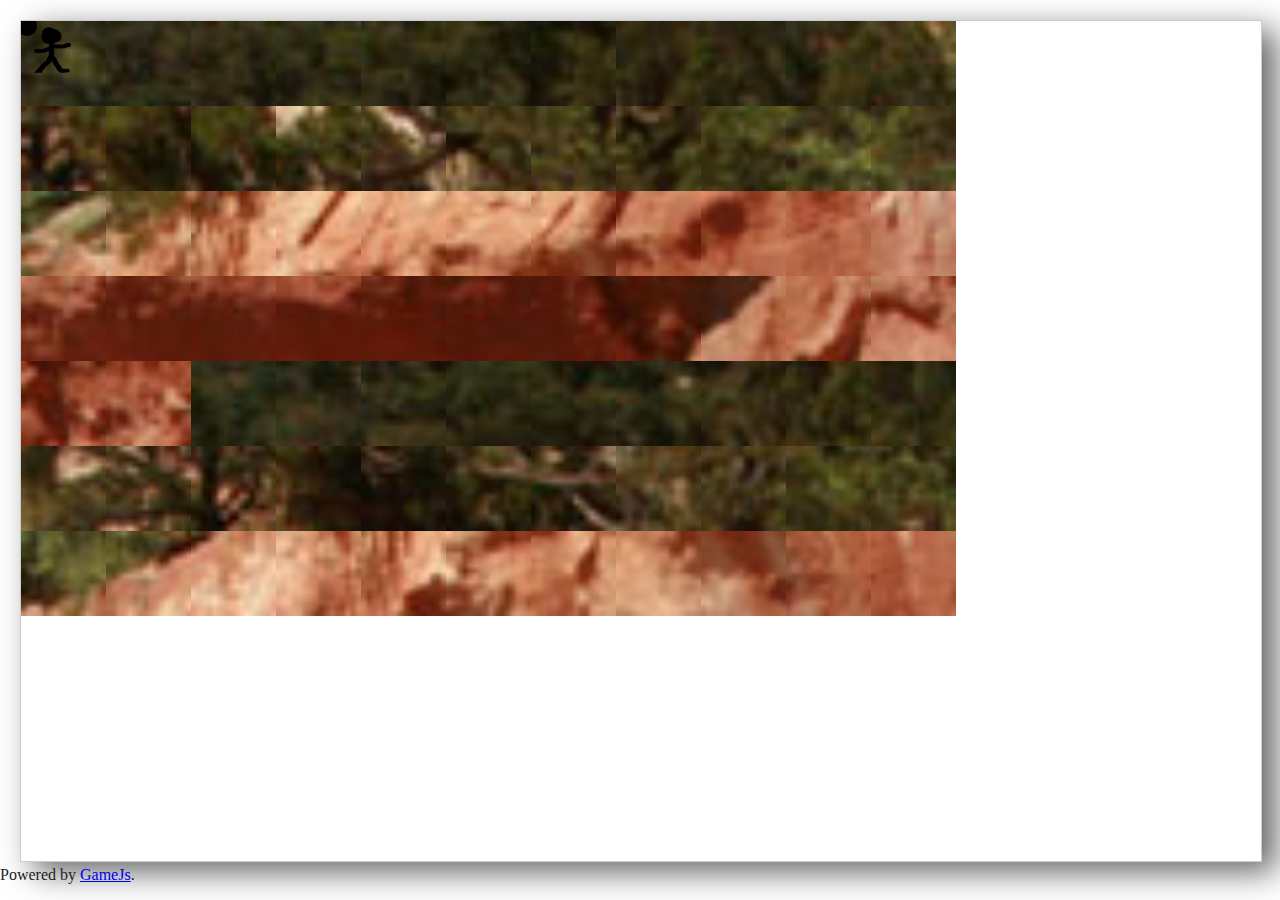
==== index.html @ f0c1d07e "Merge pull request #2 from lucas-schmidt/master" ====
<!DOCTYPE html>
<html>
<head>
    <style type=text/css>
        body{
           background:#fff;
           color:#222;
           margin:0px;
           padding:0px;
        }
        #gjs-canvas {
            border: 1px solid #ccc;
            margin: 20px;
            box-shadow: 14px 10px 30px 0px rgba(50, 50, 50, 0.75);
            width: calc(100% - 40px);
            height: calc(100% - 60px);
            position: absolute;
            /** automatically made visible once game is loaded **/
            display:none;
        }
        .footer {
            position:absolute;
            top: calc(100% - 50px);
        }
        #gjs-loader {
            height: 100%;
            padding: 10% 0% 0% 30%;
        }
    </style>
    <script src="gamejs-2.0.1.js"></script>
    <script>
        require.setModuleRoot('./');
        require.run('main')
    </script>
</head>
<body>
    <div>
        <div id="gjs-loader">
         <progress max=1 min=0 steps=0.1></progress>
         <br/>Loading...
        </div>
        <canvas id="gjs-canvas"></canvas>
        <p class="footer">
            Powered by <a href="http://gamejs.org">GameJs</a>.
        </p>
    </div>
</body>
</html>
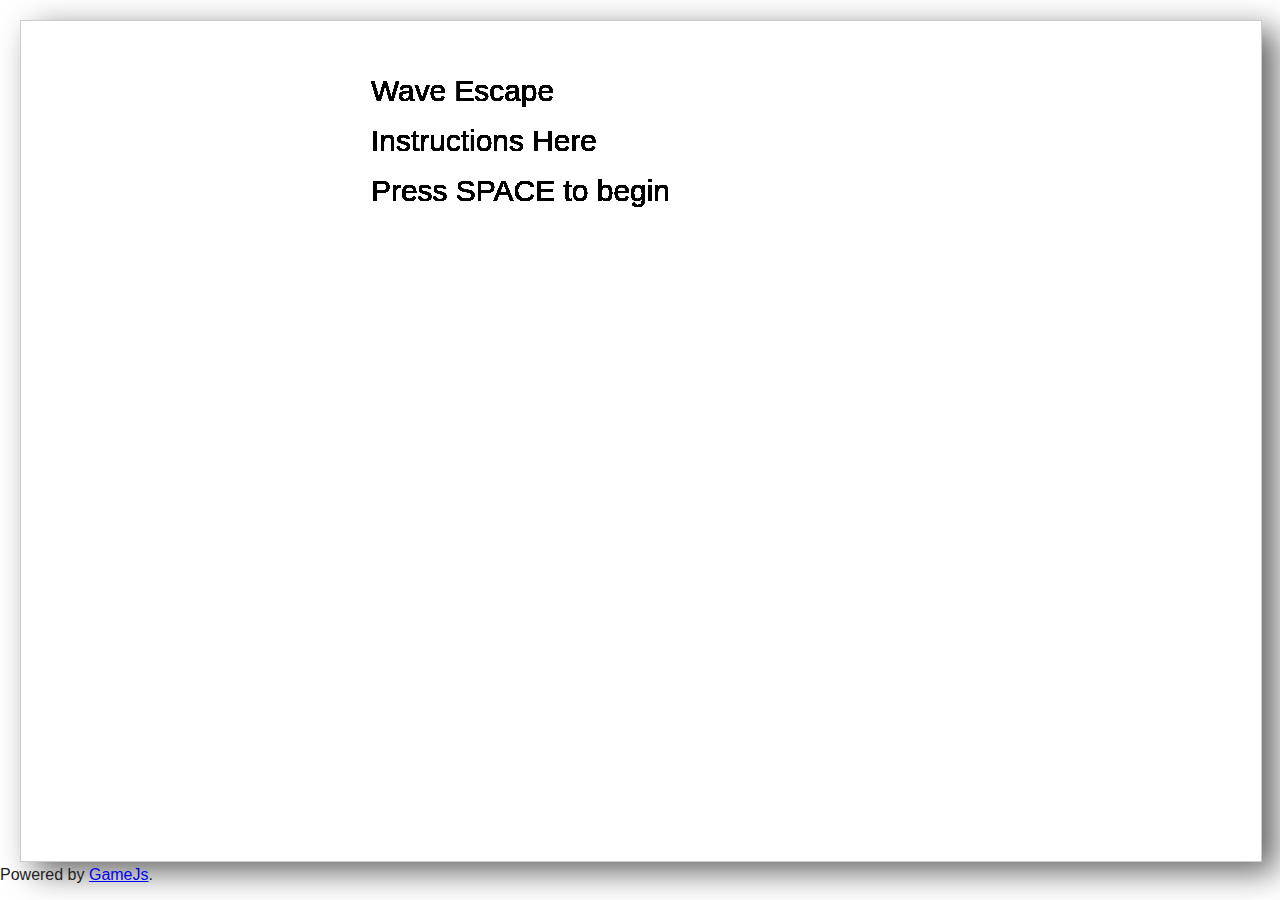
==== commit 05aa137e: "Added title screen code" ====
--- a/index.html
+++ b/index.html
@@ -7,6 +7,7 @@
            color:#222;
            margin:0px;
            padding:0px;
+           font-family: sans-serif;
         }
         #gjs-canvas {
             border: 1px solid #ccc;
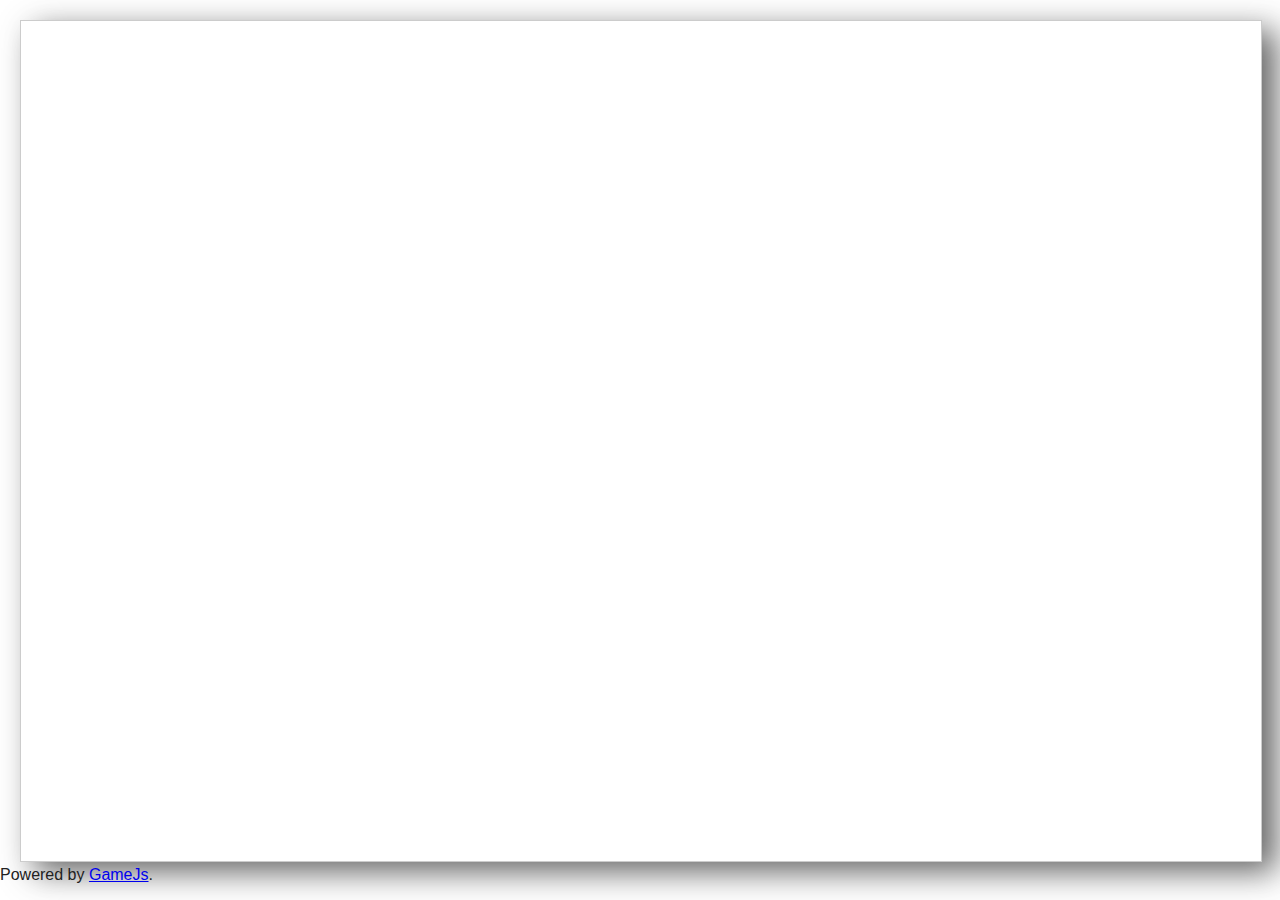
==== commit f3445d91: "Fixes for gamejs path and duplicate gamestate check" ====
--- a/index.html
+++ b/index.html
@@ -28,7 +28,8 @@
             padding: 10% 0% 0% 30%;
         }
     </style>
-    <script src="gamejs-2.0.1.js"></script>
+    <script src="./gamejs-2.0.1.js"></script>
+    <script src="https://code.jquery.com/jquery-1.12.4.js"></script>
     <script>
         require.setModuleRoot('./');
         require.run('main')
